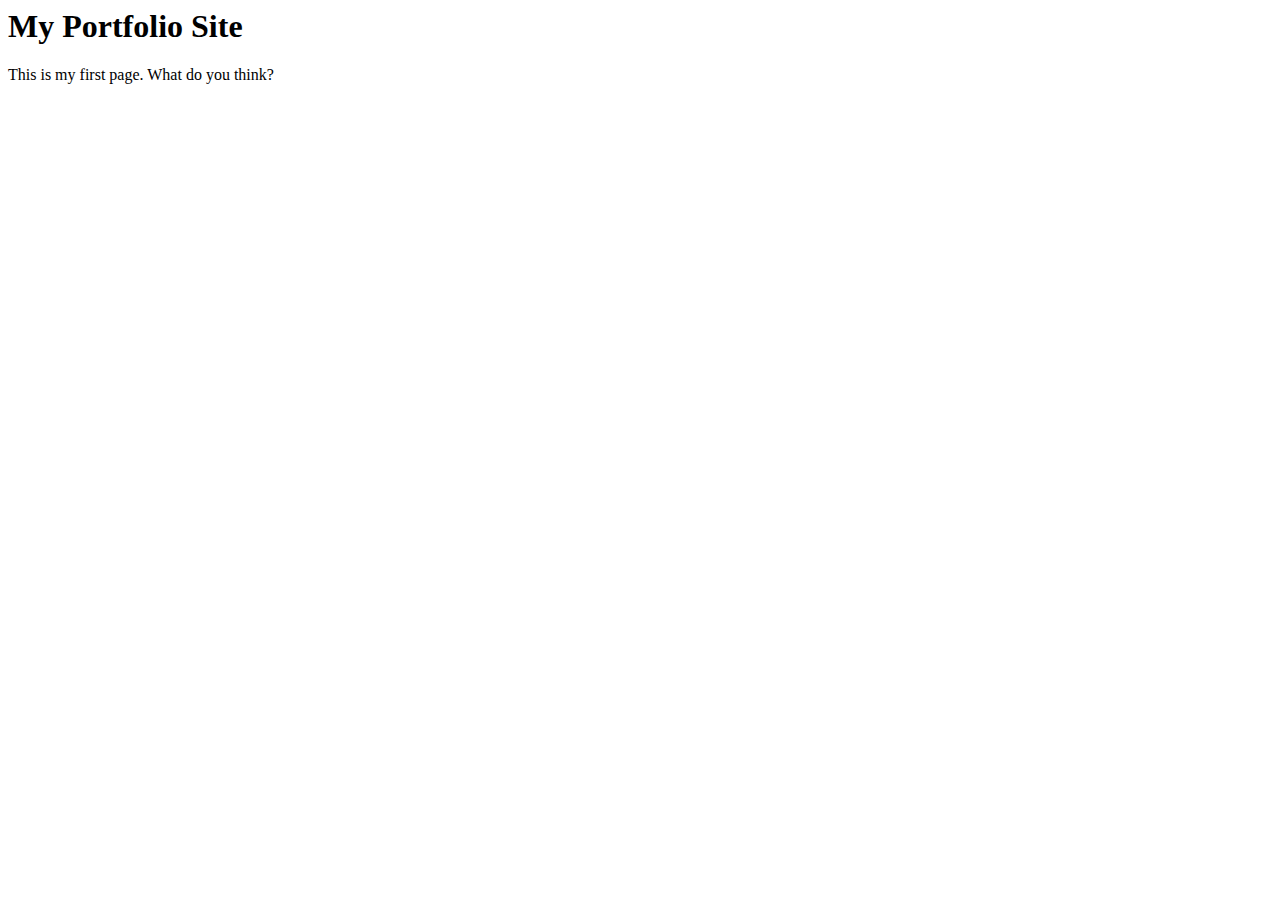
==== index.html @ 0867c308 "Update index.html" ====
<!doctype htlml>
<html>

<!-- This is the head info for the browser-->
<head>
<title> Portfolio Site </title>
</head>

<!-- This is the stuff the user will see -->
<body>
<h1>My Portfolio Site </h1>
<p> This is my first page. What do you think? </p>
<a href = "about.html"></a>
</body>
</html>
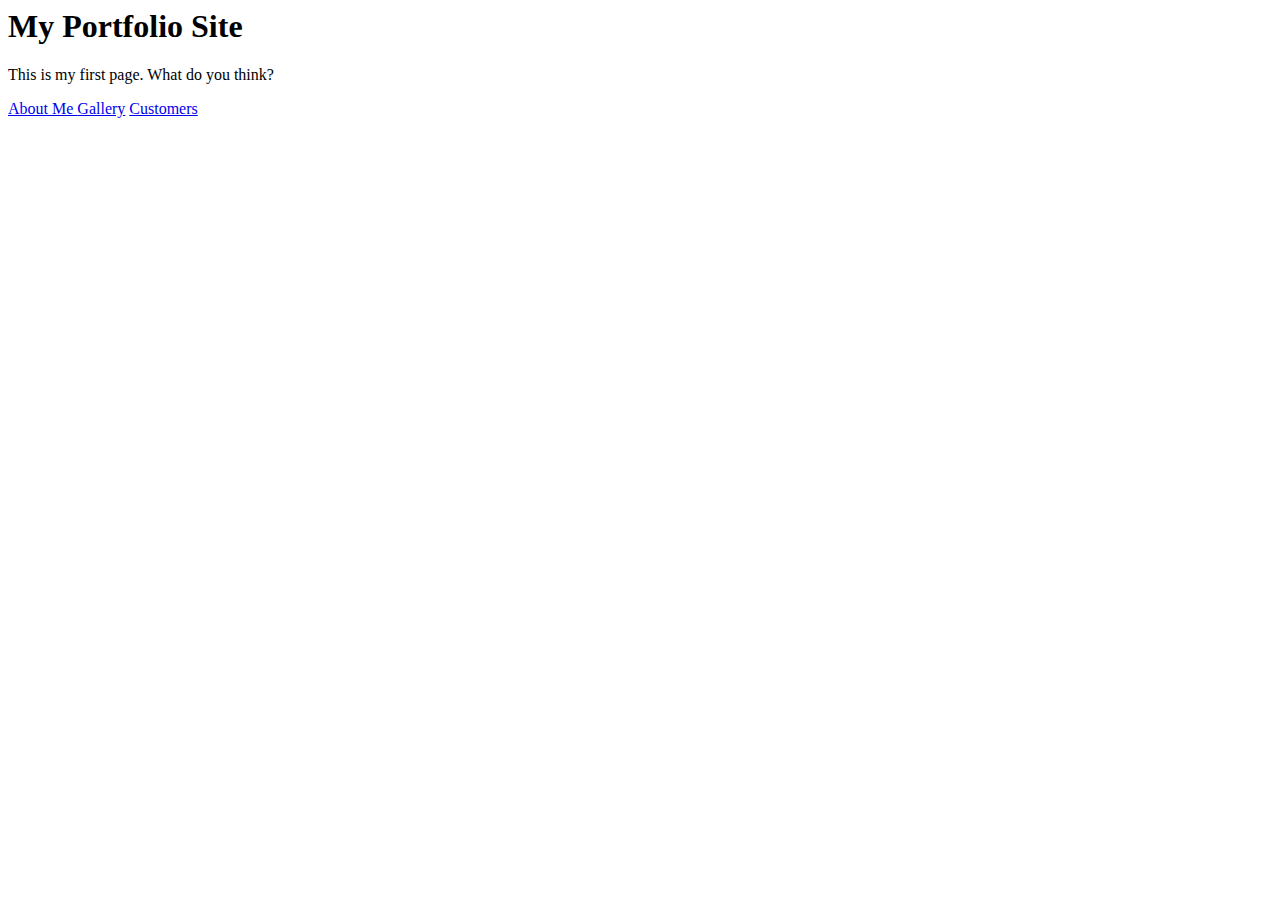
==== commit e081dddf: "Update index.html" ====
--- a/index.html
+++ b/index.html
@@ -10,7 +10,9 @@
 <body>
 <h1>My Portfolio Site </h1>
 <p> This is my first page. What do you think? </p>
-<a href = "about.html"></a>
+<a href = "about.html"title = "About Me">About Me </a>
+<a href = "gallery.html"title = "Gallery">Gallery</a>
+<a href = "customers.html"title = "Customers">Customers</a>
 </body>
 </html>
 
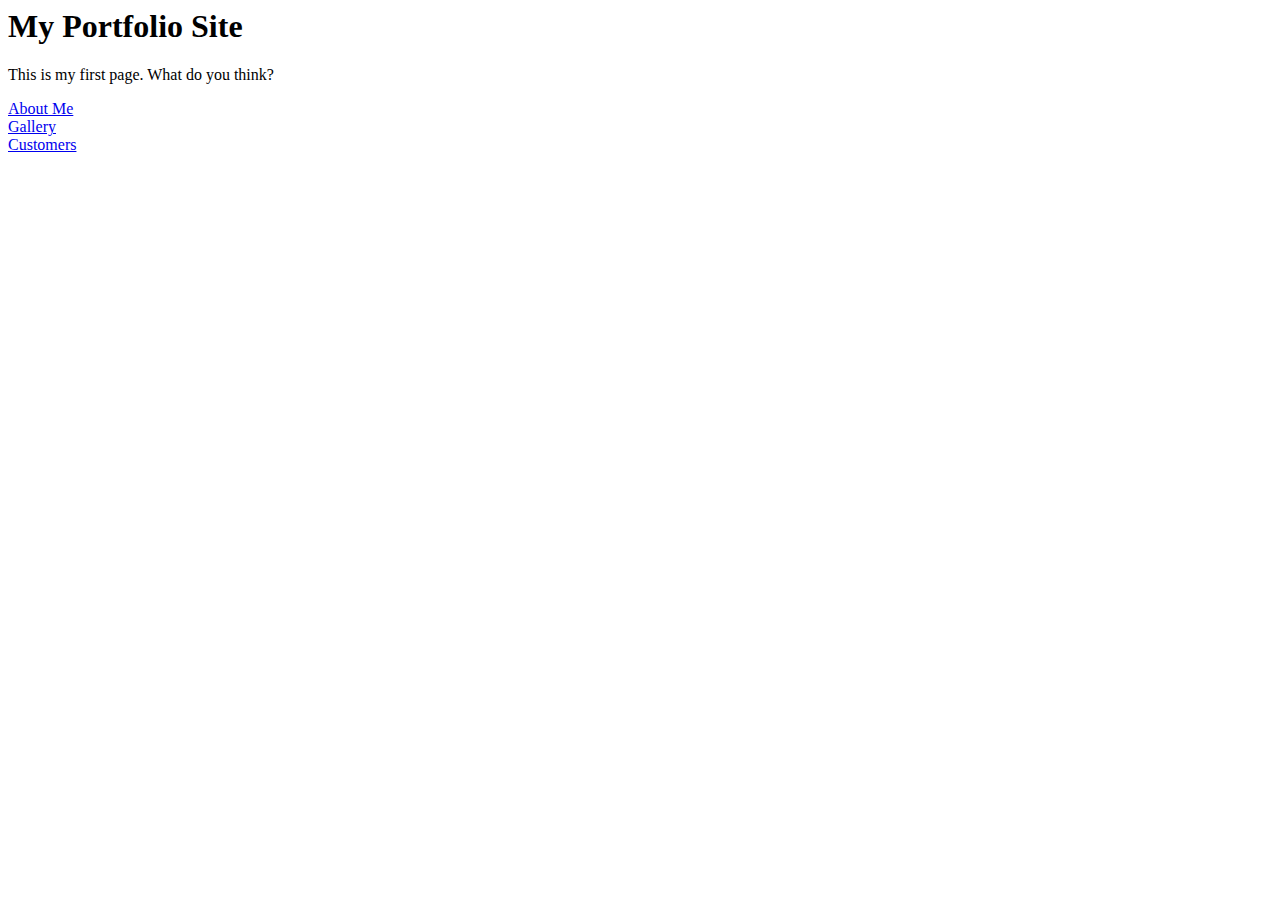
==== commit 6d444b76: "Update index.html" ====
--- a/index.html
+++ b/index.html
@@ -11,7 +11,9 @@
 <h1>My Portfolio Site </h1>
 <p> This is my first page. What do you think? </p>
 <a href = "about.html"title = "About Me">About Me </a>
+<br>
 <a href = "gallery.html"title = "Gallery">Gallery</a>
+<br>
 <a href = "customers.html"title = "Customers">Customers</a>
 </body>
 </html>
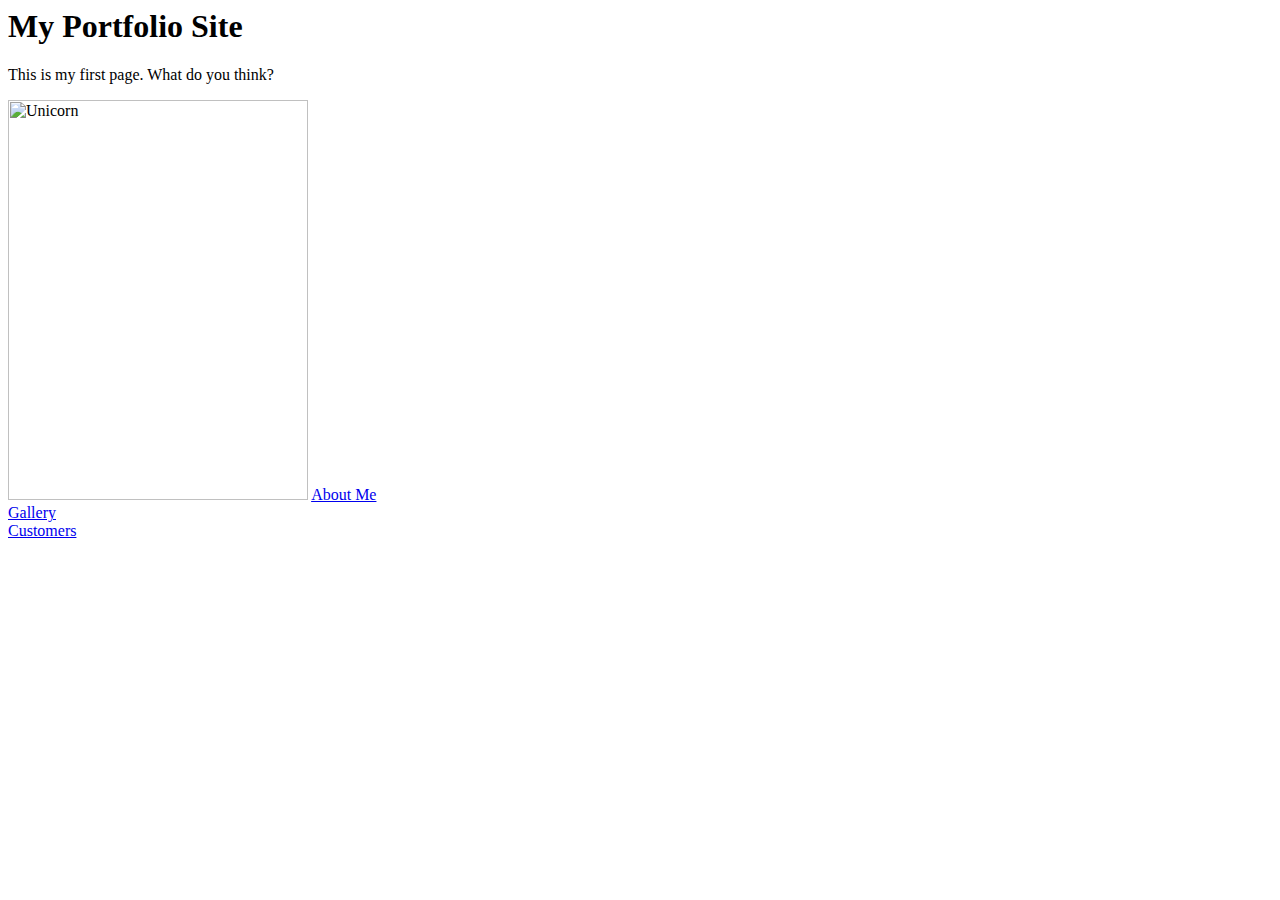
==== commit ba80deb4: "Update index.html" ====
--- a/index.html
+++ b/index.html
@@ -10,6 +10,7 @@
 <body>
 <h1>My Portfolio Site </h1>
 <p> This is my first page. What do you think? </p>
+<img src = "http://bingebehavior.com/wp-content/uploads/2013/07/Unicorn.jpg" alt= Unicorn height = 400 width = 300>
 <a href = "about.html"title = "About Me">About Me </a>
 <br>
 <a href = "gallery.html"title = "Gallery">Gallery</a>
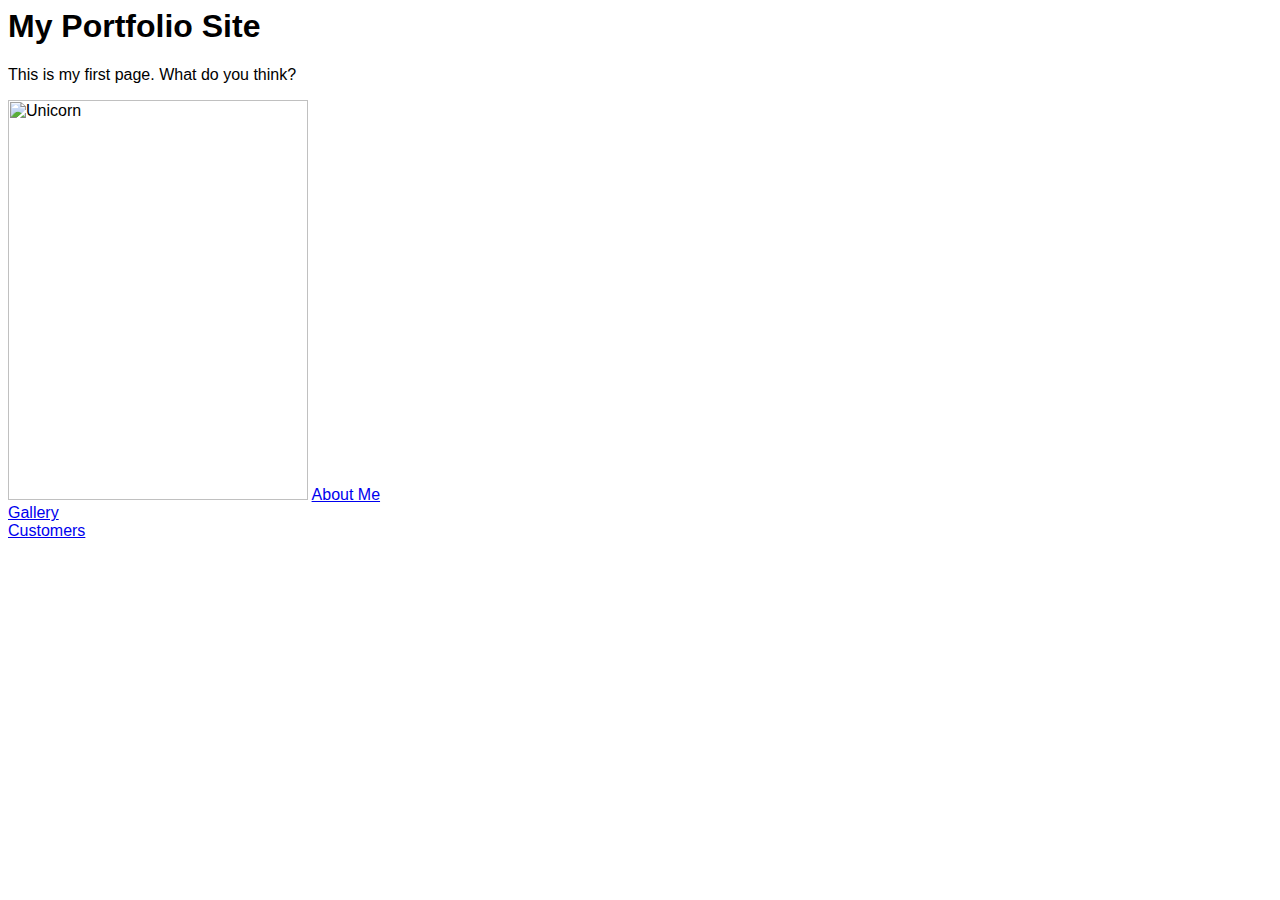
==== commit b83ce26b: "Update index.html" ====
--- a/index.html
+++ b/index.html
@@ -4,6 +4,7 @@
 <!-- This is the head info for the browser-->
 <head>
 <title> Portfolio Site </title>
+<link rel="stylesheet" href="./styles/mystyle.css">
 </head>
 
 <!-- This is the stuff the user will see -->
--- a/styles/mystyle.css
+++ b/styles/mystyle.css
@@ -0,0 +1,6 @@
+/*this is my style sheet */
+
+* {
+
+font-family: Arial, Helvetica, sans-serif;
+}
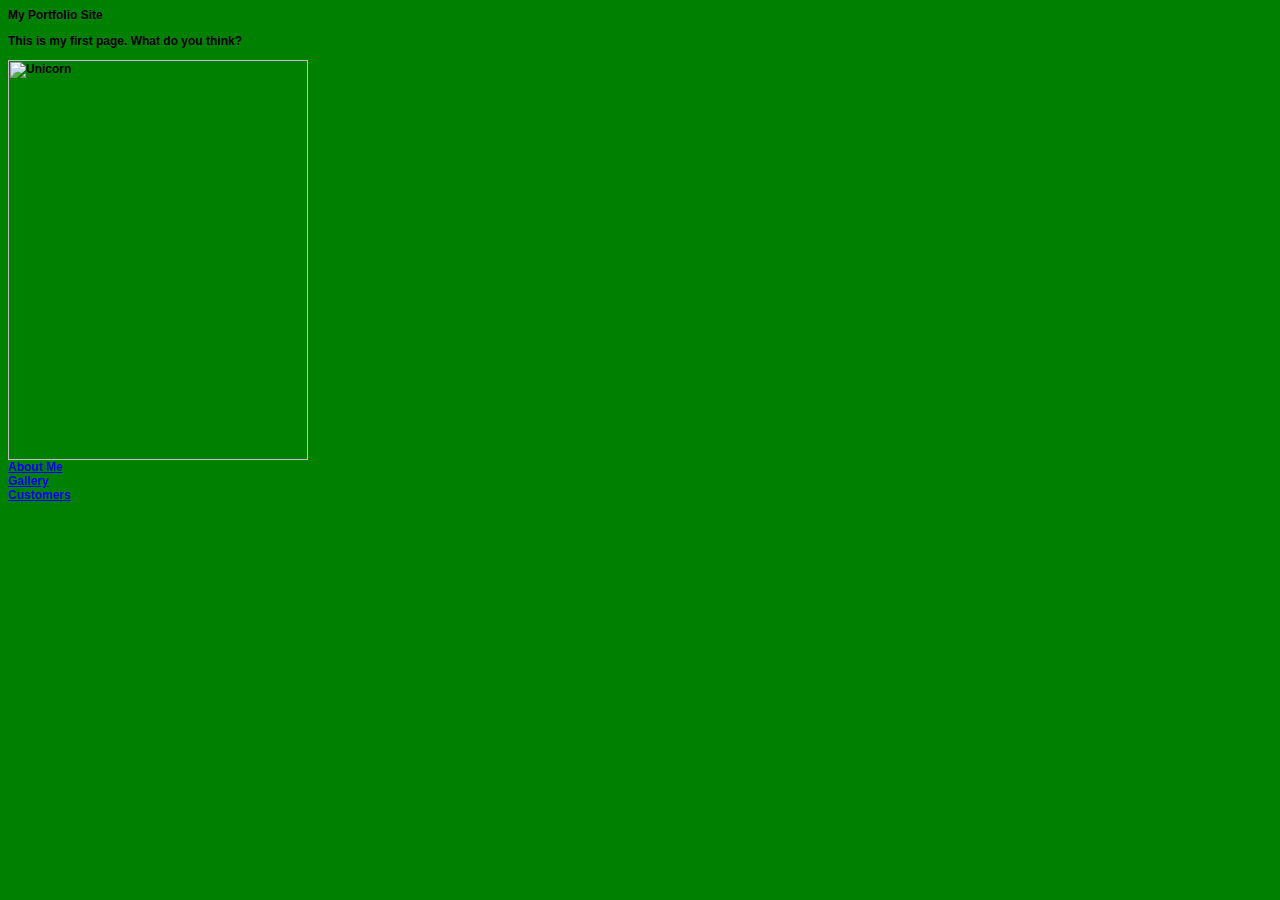
==== commit 19531c1e: "Update index.html" ====
--- a/index.html
+++ b/index.html
@@ -12,6 +12,7 @@
 <h1>My Portfolio Site </h1>
 <p> This is my first page. What do you think? </p>
 <img src = "http://bingebehavior.com/wp-content/uploads/2013/07/Unicorn.jpg" alt= Unicorn height = 400 width = 300>
+<br>
 <a href = "about.html"title = "About Me">About Me </a>
 <br>
 <a href = "gallery.html"title = "Gallery">Gallery</a>
--- a/styles/mystyle.css
+++ b/styles/mystyle.css
@@ -3,4 +3,8 @@
 * {
 
 font-family: Arial, Helvetica, sans-serif;
+font-size:12px;
+background-color: green;
+font-weight: bold;
 }
+ 
